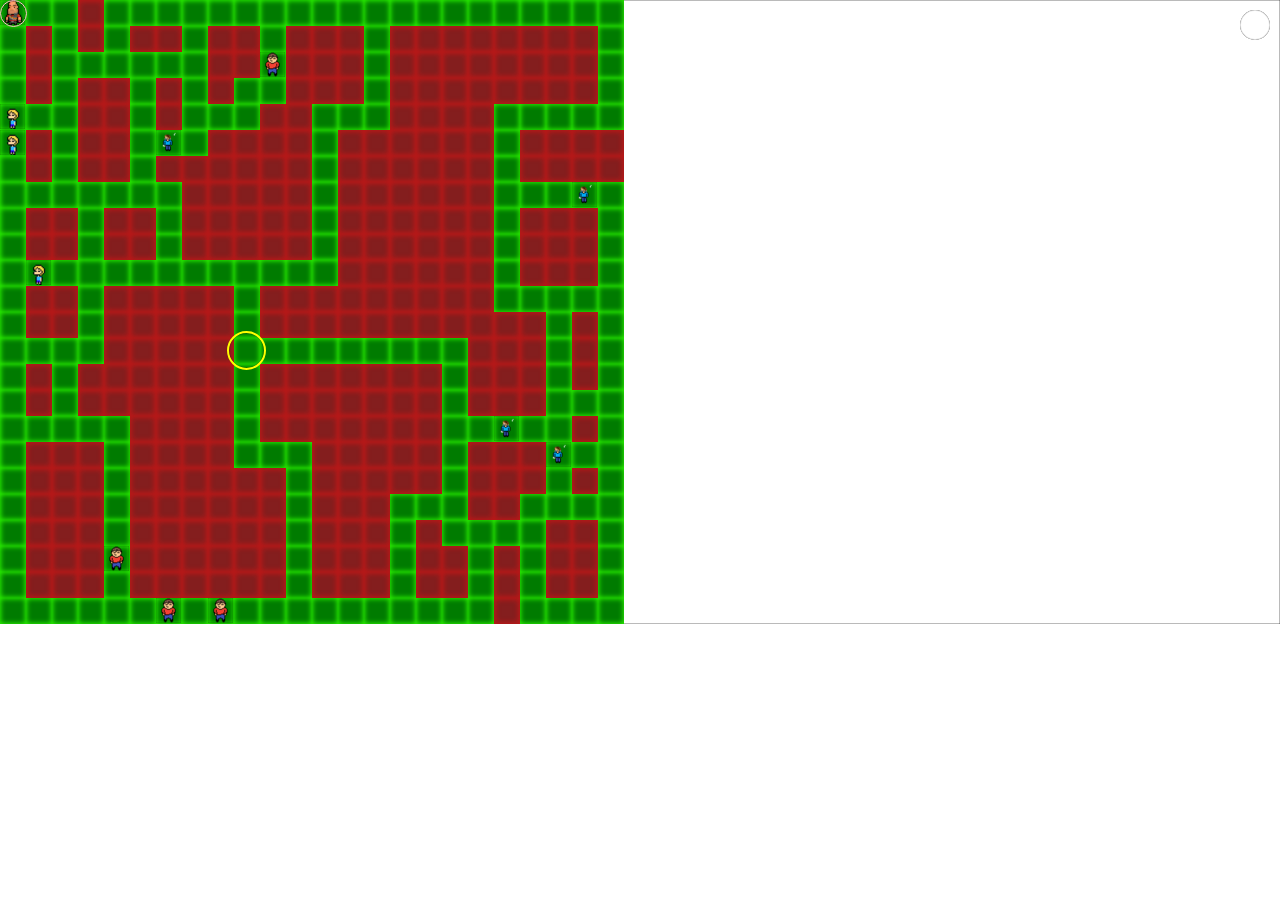
==== index.html @ edea87f7 "FIRST COMMIT" ====
<!DOCTYPE html>
<html lang="es-ES">
	<head>
		<meta charset="UTF-8">
		<script src="js/jquery-3.5.1.min.js"></script>
		<script src="js/script.js"></script>

		<link rel="stylesheet" href="css/styles.css">
	</head>
	<body>
		
		<div id="keyboard_listener"></div>
		<div id="dummy_circle"></div>
		<div id="circle"></div>
		<div id="map"></div>
		<div id="dude"></div>
		<!-- <div id="dummy_1"></div> -->
		<!-- <div id="dummy_2"></div> -->
		<!-- <div id="dummy_3"></div> -->
		<!-- <div id="dummy_4"></div> -->
		<!-- <div id="dummy_5"></div> -->
		

	</body>
</html>
---- css/styles.css ----
*{
	box-shadow:inset 0 0 1px 0 black;
}
body{
	margin:0;
	padding:0;
}

#keyboard_listener{
	width:30px;
	height:30px;
	background-color:light-gray;
	border-radius:100%;
	position:absolute;
	top:10px;
	right:10px;
}
#keyboard_listener.on{
	background-color:lime;
}
#keyboard_listener.off{
	background-color:red;
}
#map .row{
	display: flex;
	width:fit-content;
}

#map .row .cell{
	width:26px;
	height:26px
}
#circle{
	position:absolute;
	width:35px;
	height:35px;
	/* background-color:transparent; */
	background-color:ffcc00ab;
	border-radius:100%;
	border:2px solid yellow;
	z-index:3;
}
#dummy_circle{
	position:absolute;
	width:25px;
	height:25px;
	background-color:transparent;
	border-radius:100%;
	border:1px solid pink;
	z-index:4;
}

.free {
	background-color: #007b00;
	box-shadow: inset 0 0 5px 1px #2af200;
}
.occuped {
	background-color: #841e1e;
	box-shadow: inset 0 0 5px 2px #ff10106e;
}
.safe {
	background-color:blue;
}

#dude{
	background-image: url(../img/heavy.png);
	background-position: center 10%;
	background-size: cover;
	height: 25px;
	width: 25px;
	position: absolute;
	top: 0;
	left: 0;
	z-index:2;
}

.dummy_1{
	background-image: url(../img/dummy_1.png);
	background-position: center 10%;
	background-size: cover;
	height: 25px;
	width: 25px;
	position: absolute;
	top: 0;
	left: 0;
	z-index:1;
}

.dummy_2{
	background-image: url(../img/dummy_2.png);
	background-position: center 10%;
	background-size: cover;
	height: 25px;
	width: 25px;
	position: absolute;
	top: 0;
	left: 0;
	z-index:1;
}

.dummy_3{
	background-image: url(../img/dummy_3.png);
	background-position: center 10%;
	background-size: cover;
	height: 25px;
	width: 25px;
	position: absolute;
	top: 0;
	left: 0;
	z-index:1;
}
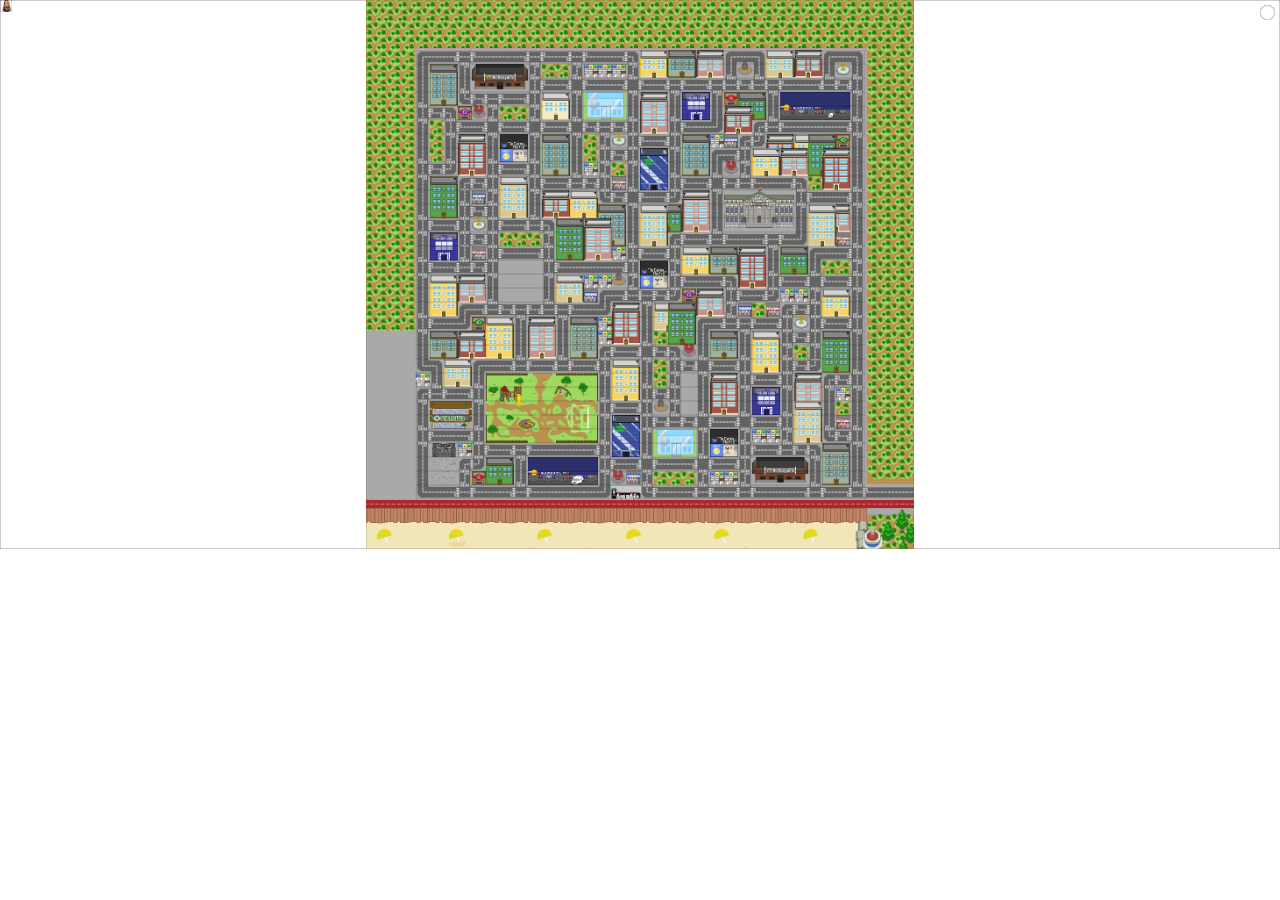
==== commit cabf094a: "THIRD COMMIT" ====
--- a/index.html
+++ b/index.html
@@ -10,8 +10,8 @@
 	<body>
 		
 		<div id="keyboard_listener"></div>
-		<div id="dummy_circle"></div>
-		<div id="circle"></div>
+		<!-- <div id="dummy_circle"></div> -->
+		<!-- <div id="circle"></div> -->
 		<div id="map"></div>
 		<div id="dude"></div>
 		<!-- <div id="dummy_1"></div> -->
--- a/css/styles.css
+++ b/css/styles.css
@@ -1,25 +1,37 @@
 *{
 	box-shadow:inset 0 0 1px 0 black;
+	font-size: 6px;
 }
 body{
 	margin:0;
 	padding:0;
+	display:flex;
+	justify-content:center;
+	/* font-size: 10px; */
 }
 
 #keyboard_listener{
-	width:30px;
-	height:30px;
+	width:2.5rem;
+	height:2.5rem;
 	background-color:light-gray;
 	border-radius:100%;
 	position:absolute;
-	top:10px;
-	right:10px;
+	top:0.75rem;
+	right:0.75rem;
 }
 #keyboard_listener.on{
 	background-color:lime;
 }
 #keyboard_listener.off{
 	background-color:red;
+}
+#map{
+	padding:8rem;
+	background-image: url(../img/gui/prado3.png);
+	background-position: 50%;
+	background-size: 144rem;
+	display:inline-block;
+	opacity:0.9;
 }
 #map .row{
 	display: flex;
@@ -27,13 +39,14 @@
 }
 
 #map .row .cell{
-	width:26px;
-	height:26px
+	width:2.25rem;
+	height:2.25rem;
+	opacity:0
 }
 #circle{
 	position:absolute;
-	width:35px;
-	height:35px;
+	width:3rem;
+	height:3rem;
 	/* background-color:transparent; */
 	background-color:ffcc00ab;
 	border-radius:100%;
@@ -42,32 +55,50 @@
 }
 #dummy_circle{
 	position:absolute;
-	width:25px;
-	height:25px;
+	width:2rem;
+	height:2rem;
 	background-color:transparent;
+	/* background:radial-gradient(#e66465, #9198e5); */
 	border-radius:100%;
 	border:1px solid pink;
 	z-index:4;
 }
 
+
+.safe {
+	background-color: #00157b;
+    box-shadow: inset 0 0 5px 1px #0029f2;
+}
+.burn {
+	background-color: #dfda3b;
+    box-shadow: inset 0 0 5px 2px #fff700;
+}
+.subway {
+	background-color: #741e84;
+    box-shadow: inset 0 0 5px 2px #2303297d;
+}
+.police_station {
+	background-color: #841e1e;
+	box-shadow: inset 0 0 5px 2px #ff10106e;
+}
 .free {
+	background-color: #414141;
+    box-shadow: inset 0 0 5px 2px #1616167d;
+}
+.occuped {
 	background-color: #007b00;
 	box-shadow: inset 0 0 5px 1px #2af200;
 }
-.occuped {
-	background-color: #841e1e;
-	box-shadow: inset 0 0 5px 2px #ff10106e;
-}
-.safe {
-	background-color:blue;
-}
+/* .safe { */
+	/* background-color:blue; */
+/* } */
 
 #dude{
 	background-image: url(../img/heavy.png);
 	background-position: center 10%;
 	background-size: cover;
-	height: 25px;
-	width: 25px;
+	height:2rem;
+	width: 2rem;
 	position: absolute;
 	top: 0;
 	left: 0;
@@ -75,37 +106,155 @@
 }
 
 .dummy_1{
-	background-image: url(../img/dummy_1.png);
+	background-position: 100% center;
+	background-size: cover;
+	background-repeat: no-repeat;
+	height: 2rem;
+	width: 2rem;
+	position: absolute;
+	top: 0;
+	left: 0;
+	z-index:1;
+}
+.dummy_1.up{background-image: url(../img/dummies/alone1B.png);}
+.dummy_1.down{background-image: url(../img/dummies/alone1.png);}
+.dummy_1.left{background-image: url(../img/dummies/alone1L.png);}
+.dummy_1.right{background-image: url(../img/dummies/alone1R.png);}
+
+.dummy_2{
+	background-position: 100% center;
+	background-size: cover;
+	background-repeat: no-repeat;
+	height: 2rem;
+	width: 2rem;
+	position: absolute;
+	top: 0;
+	left: 0;
+	z-index:1;
+}
+.dummy_2.up{background-image: url(../img/dummies/alone2B.png);}
+.dummy_2.down{background-image: url(../img/dummies/alone2.png);}
+.dummy_2.left{background-image: url(../img/dummies/alone2L.png);}
+.dummy_2.right{background-image: url(../img/dummies/alone2R.png);}
+
+.dummy_3{
+	background-position: 100% center;
+	background-size: cover;
+	background-repeat: no-repeat;
+	height: 2rem;
+	width: 2rem;
+	position: absolute;
+	top: 0;
+	left: 0;
+	z-index:1;
+}
+.dummy_3.up{background-image: url(../img/dummies/alone3B.png);}
+.dummy_3.down{background-image: url(../img/dummies/alone3.png);}
+.dummy_3.left{background-image: url(../img/dummies/alone3L.png);}
+.dummy_3.right{background-image: url(../img/dummies/alone3R.png);}
+
+.dummy_4{
+	background-position: 100% center;
+	background-size: cover;
+	background-repeat: no-repeat;
+	height: 2rem;
+	width: 2rem;
+	position: absolute;
+	top: 0;
+	left: 0;
+	z-index:1;
+}
+.dummy_4.up{background-image: url(../img/dummies/alone4B.png);}
+.dummy_4.down{background-image: url(../img/dummies/alone4.png);}
+.dummy_4.left{background-image: url(../img/dummies/alone4L.png);}
+.dummy_4.right{background-image: url(../img/dummies/alone4R.png);}
+
+.dummy_5{
+	background-position: 100% center;
+	background-size: cover;
+	background-repeat: no-repeat;
+	height: 2rem;
+	width: 2rem;
+	position: absolute;
+	top: 0;
+	left: 0;
+	z-index:1;
+}
+.dummy_5.up{background-image: url(../img/dummies/alone5B.png);}
+.dummy_5.down{background-image: url(../img/dummies/alone5.png);}
+.dummy_5.left{background-image: url(../img/dummies/alone5L.png);}
+.dummy_5.right{background-image: url(../img/dummies/alone5R.png);}
+
+
+.police{
+	background-image: url(../img/PoliceCar.png);
 	background-position: center 10%;
 	background-size: cover;
-	height: 25px;
-	width: 25px;
-	position: absolute;
-	top: 0;
-	left: 0;
-	z-index:1;
-}
-
-.dummy_2{
-	background-image: url(../img/dummy_2.png);
-	background-position: center 10%;
-	background-size: cover;
-	height: 25px;
-	width: 25px;
-	position: absolute;
-	top: 0;
-	left: 0;
-	z-index:1;
-}
-
-.dummy_3{
-	background-image: url(../img/dummy_3.png);
-	background-position: center 10%;
-	background-size: cover;
-	height: 25px;
-	width: 25px;
-	position: absolute;
-	top: 0;
-	left: 0;
-	z-index:1;
-}+	height: 2.2rem;
+	width: 2.2rem;
+	position: absolute;
+	top: 0;
+	left: 0;
+	z-index:1;
+	
+}
+.police_light_container{
+	position:absolute;
+	width:20rem;
+	height:20rem;
+	display:flex;
+	flex-direction:column;
+	justify-content: center;
+	text-align:center;
+	align-items:center;
+	z-index:2;
+}
+.police_light{
+	position:relative;
+	width:2rem;
+	height:2rem;
+	animation: blink 2s infinite;
+	animation-fill-mode: both;
+	border-radius:100%;
+	z-index:3;
+}
+.police_light.red{
+	background-color: red;
+	background: radial-gradient(transparent 0%, rgba(255, 0, 0, 0.2) 10%, rgba(255, 0, 0, 0.8) 40%, transparent 92%, transparent 100%);
+}
+.police_light.blue{
+	background-color: blue;
+	background: radial-gradient(transparent 0%, rgba(0, 0, 255, 0.2) 10%, rgba(0, 0, 255, 0.8) 40%, transparent 92%, transparent 100%);
+}
+
+.police.up{
+	background-image: url(../img/polis/urbanaUp.png);
+}
+.police.down{
+	background-image: url(../img/polis/urbanaDown.png);
+}
+.police.left{
+	background-image: url(../img/polis/urbanaLeft.png);
+}
+.police.right{
+	background-image: url(../img/polis/urbanaRight.png);
+}
+
+@keyframes blink{
+	0%{opacity: 0;width:2rem;height:2rem;}
+	
+	10%{opacity: 0.5; width:6rem;height:6rem;}
+	20%{opacity: 1;width:9rem;height:9rem;}	
+	30%{opacity: 1;width:12rem;height:12rem;}
+	40%{opacity: 0.5;width:16rem;height:16rem;}
+	
+	50%{opacity: 0;width:20rem;height:20rem;}
+	
+	60%{opacity: 0.5;width:16rem;height:16rem;}
+	70%{opacity: 1;width:12rem;height:12rem;}
+	80%{opacity: 1;width:9rem;height:9rem;}	
+	90%{opacity: 0.5;width:6rem;height:6rem;}
+	
+	100%{opacity: 0;width:2rem;height:2rem;}
+}
+
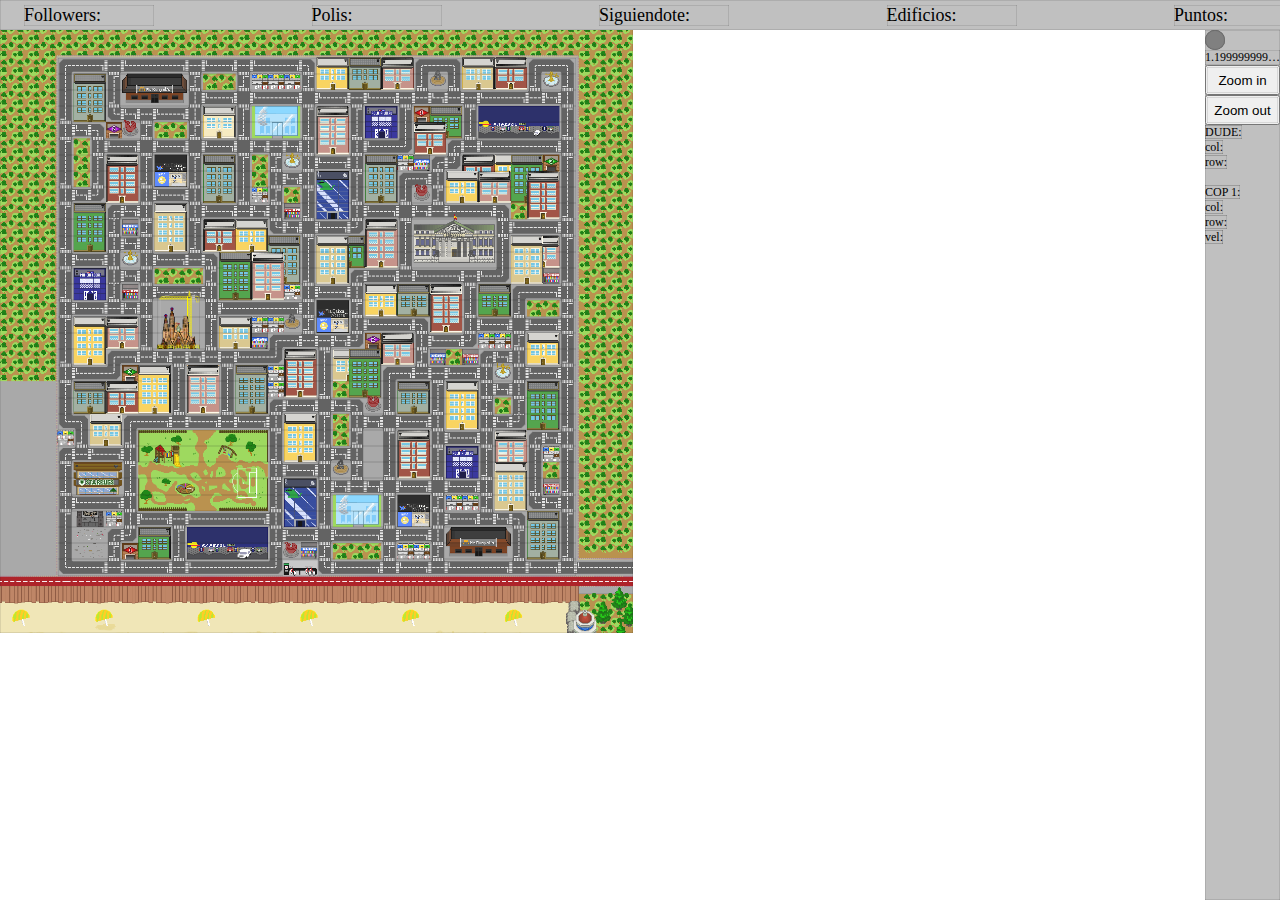
==== commit 1e65ed9a: "UPDATE" ====
--- a/index.html
+++ b/index.html
@@ -8,12 +8,43 @@
 		<link rel="stylesheet" href="css/styles.css">
 	</head>
 	<body>
-		
-		<div id="keyboard_listener"></div>
+		<div id="nav" class="gui">
+			<span>Followers:<span id="followers_recount"></span></span>
+			<span>Polis:<span id="cops_recount"></span></span>
+			<span>Siguiendote:<span id="searching_recount"></span></span>
+			<span>Edificios:<span id="buildings_recount"></span></span>
+			<span>Puntos:<span id="points_recount"></span></span>
+		</div>
+		<div id="right-menu" class="gui">
+			<div id="keyboard_listener"></div>
+			<div id="gamepad"></div>
+			<!-- <div id="gamepad_listener"> -->
+				<!-- <p id="left-ver"></p> -->
+				<!-- <p id="left-hor"></p> -->
+				<!-- <p id="right-ver"></p> -->
+				<!-- <p id="right-hor"></p> -->
+			<!-- </div> -->
+			
+			<div id="zoom-level"></div>
+			<button id="zoomin" class="button">Zoom in</button>
+			<button id="zoomout" class="button">Zoom out</button>
+			<span>
+				<span>DUDE:</span></br>
+				<span>col: <span id="dude_position_x"></span></span></br>
+				<span>row: <span id="dude_position_y"></span></span></br>
+				</br>
+				<span>COP 1:</span></br>
+				<span>col: <span id="cop_position_x"></span></span></br>
+				<span>row: <span id="cop_position_y"></span></span></br>
+				<span>vel: <span id="cop_velocity"></span></span></br>
+			</span>
+		</div>
 		<!-- <div id="dummy_circle"></div> -->
 		<!-- <div id="circle"></div> -->
 		<div id="map"></div>
 		<div id="dude"></div>
+		<div id="sagrada"></div>
+		<div id="agbar"></div>
 		<!-- <div id="dummy_1"></div> -->
 		<!-- <div id="dummy_2"></div> -->
 		<!-- <div id="dummy_3"></div> -->
--- a/css/styles.css
+++ b/css/styles.css
@@ -1,5 +1,7 @@
 *{
 	box-shadow:inset 0 0 1px 0 black;
+}
+html{
 	font-size: 6px;
 }
 body{
@@ -7,15 +9,36 @@
 	padding:0;
 	display:flex;
 	justify-content:center;
+	position:relative;
+	overflow:hidden;
 	/* font-size: 10px; */
+	scroll-behavior: smooth;
+	position:relative;
+}
+.gui{
+	font-size:12px;
+	background-color:silver;
+
+}
+#right-menu{
+	width: 75px;
+	/* width: 12rem; */
+	height:calc(100vh - 30px);
+	position:fixed;
+	right:0;
+	top:30px;
+	z-index:99;
+}
+
+#right-menu .button{
+	display:block;
 }
 
 #keyboard_listener{
-	width:2.5rem;
-	height:2.5rem;
-	background-color:light-gray;
-	border-radius:100%;
-	position:absolute;
+	width:20px;
+	height:20px;
+	background-color:gray;
+	border-radius:100%;	
 	top:0.75rem;
 	right:0.75rem;
 }
@@ -25,13 +48,44 @@
 #keyboard_listener.off{
 	background-color:red;
 }
+
+#zoom-level{
+	overflow: hidden;
+    text-overflow: ellipsis;
+}
+
+#zoomin, #zoomout{
+	height: 30px;
+	width: 75px;
+}
+#nav{
+	display:inline-flex;
+	justify-content:space-between;
+	padding-left:24px;
+	padding-right:24px;
+	position:fixed;
+	height:30px;
+	top:0;
+	left:0;
+	width:100vw;
+	z-index:99;
+	font-size:18px;
+}
+#nav > span{
+	width:130px;
+	align-self: center;
+}
+
 #map{
+	position:absolute;
+	left:0;
 	padding:8rem;
 	background-image: url(../img/gui/prado3.png);
 	background-position: 50%;
 	background-size: 144rem;
 	display:inline-block;
 	opacity:0.9;
+	z-index:1;
 }
 #map .row{
 	display: flex;
@@ -88,6 +142,10 @@
 .occuped {
 	background-color: #007b00;
 	box-shadow: inset 0 0 5px 1px #2af200;
+}
+.scan{
+	background-color:red;
+	opacity:0.75!important;
 }
 /* .safe { */
 	/* background-color:blue; */
@@ -105,7 +163,7 @@
 	z-index:2;
 }
 
-.dummy_1{
+.dummy_1, .dummy_2, .dummy_3, .dummy_4, .dummy_5{
 	background-position: 100% center;
 	background-size: cover;
 	background-repeat: no-repeat;
@@ -121,65 +179,25 @@
 .dummy_1.left{background-image: url(../img/dummies/alone1L.png);}
 .dummy_1.right{background-image: url(../img/dummies/alone1R.png);}
 
-.dummy_2{
-	background-position: 100% center;
-	background-size: cover;
-	background-repeat: no-repeat;
-	height: 2rem;
-	width: 2rem;
-	position: absolute;
-	top: 0;
-	left: 0;
-	z-index:1;
-}
+
 .dummy_2.up{background-image: url(../img/dummies/alone2B.png);}
 .dummy_2.down{background-image: url(../img/dummies/alone2.png);}
 .dummy_2.left{background-image: url(../img/dummies/alone2L.png);}
 .dummy_2.right{background-image: url(../img/dummies/alone2R.png);}
 
-.dummy_3{
-	background-position: 100% center;
-	background-size: cover;
-	background-repeat: no-repeat;
-	height: 2rem;
-	width: 2rem;
-	position: absolute;
-	top: 0;
-	left: 0;
-	z-index:1;
-}
+
 .dummy_3.up{background-image: url(../img/dummies/alone3B.png);}
 .dummy_3.down{background-image: url(../img/dummies/alone3.png);}
 .dummy_3.left{background-image: url(../img/dummies/alone3L.png);}
 .dummy_3.right{background-image: url(../img/dummies/alone3R.png);}
 
-.dummy_4{
-	background-position: 100% center;
-	background-size: cover;
-	background-repeat: no-repeat;
-	height: 2rem;
-	width: 2rem;
-	position: absolute;
-	top: 0;
-	left: 0;
-	z-index:1;
-}
+
 .dummy_4.up{background-image: url(../img/dummies/alone4B.png);}
 .dummy_4.down{background-image: url(../img/dummies/alone4.png);}
 .dummy_4.left{background-image: url(../img/dummies/alone4L.png);}
 .dummy_4.right{background-image: url(../img/dummies/alone4R.png);}
 
-.dummy_5{
-	background-position: 100% center;
-	background-size: cover;
-	background-repeat: no-repeat;
-	height: 2rem;
-	width: 2rem;
-	position: absolute;
-	top: 0;
-	left: 0;
-	z-index:1;
-}
+
 .dummy_5.up{background-image: url(../img/dummies/alone5B.png);}
 .dummy_5.down{background-image: url(../img/dummies/alone5.png);}
 .dummy_5.left{background-image: url(../img/dummies/alone5L.png);}
@@ -258,3 +276,43 @@
 	100%{opacity: 0;width:2rem;height:2rem;}
 }
 
+#sagrada{
+	background-image: url(../img/edificios/sagradaObras.png);
+	background-position: 0 0;
+	background-size: cover;
+	background-repeat: no-repeat;
+	height: 8.5rem;
+	width: 6em;
+	position: absolute;
+	left: 21.75rem;
+	top: 40rem;
+	z-index:98;
+	
+}
+#sagrada.animate{
+	animation: animation_sagrada 10s infinite;
+	animation-timing-function:step-end;
+}
+@keyframes animation_sagrada{
+	0%{background-position:1px 0}
+	5%{background-position:-97px 0px;}
+	10%{background-position:-195px 0px;}
+	15%{background-position:-293px 0px;}
+	20%{background-position:-391px 0px;}
+	25%{background-position:-489px 0px;}
+	30%{background-position:-587px 0px;}
+	35%{background-position:-685px 0px;}
+	40%{background-position:-783px 0px;}
+	45%{background-position:-881px 0px;}
+	50%{background-position:-979px 0px;}
+	55%{background-position:-1077px 0px;}
+	60%{background-position:-1175px 0px;}
+	65%{background-position:-1273px 0px;}
+	70%{background-position:-1371px 0px;}
+	75%{background-position:-1469px 0px;}
+	80%{background-position:1px 0px;}
+	85%{background-position:1px 0px;}
+	90%{background-position:1px 0px;}
+	95%{background-position:1px 0px;}
+	100%{background-position:1px 0px;}
+}
